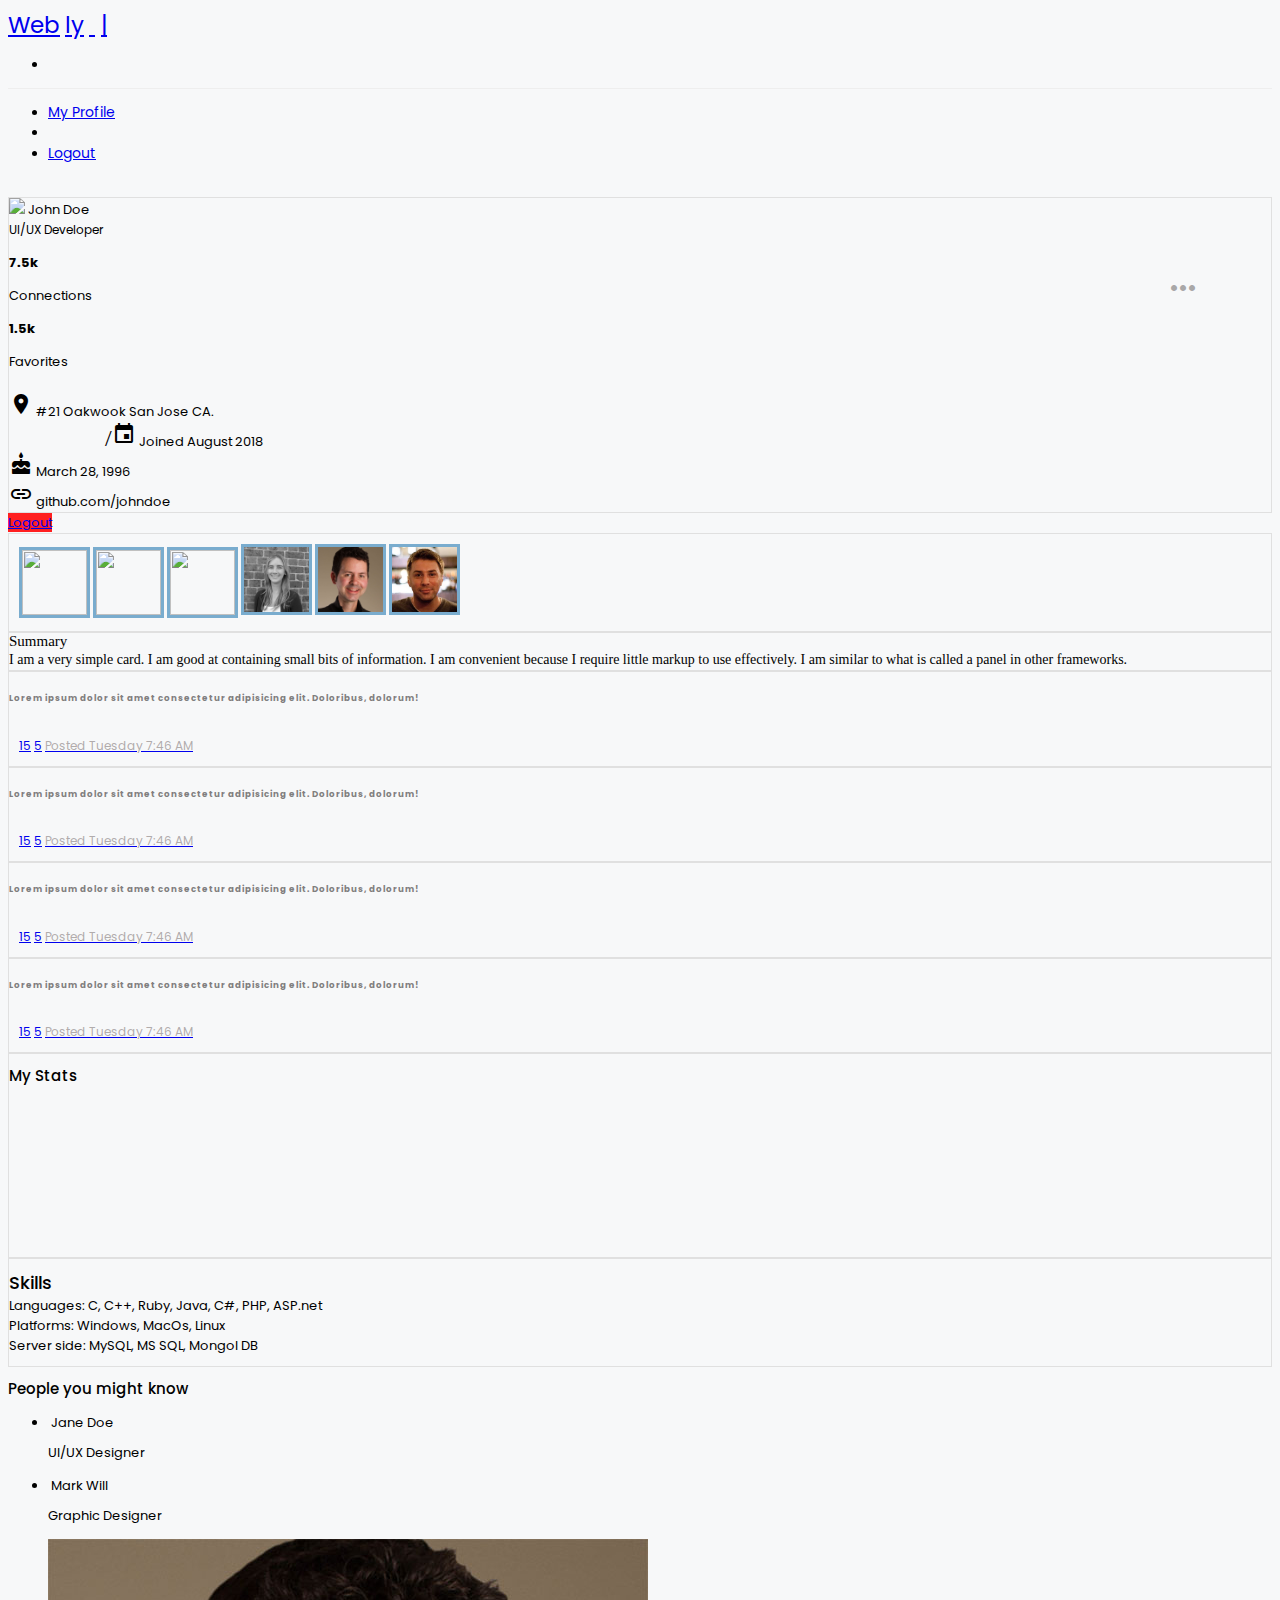
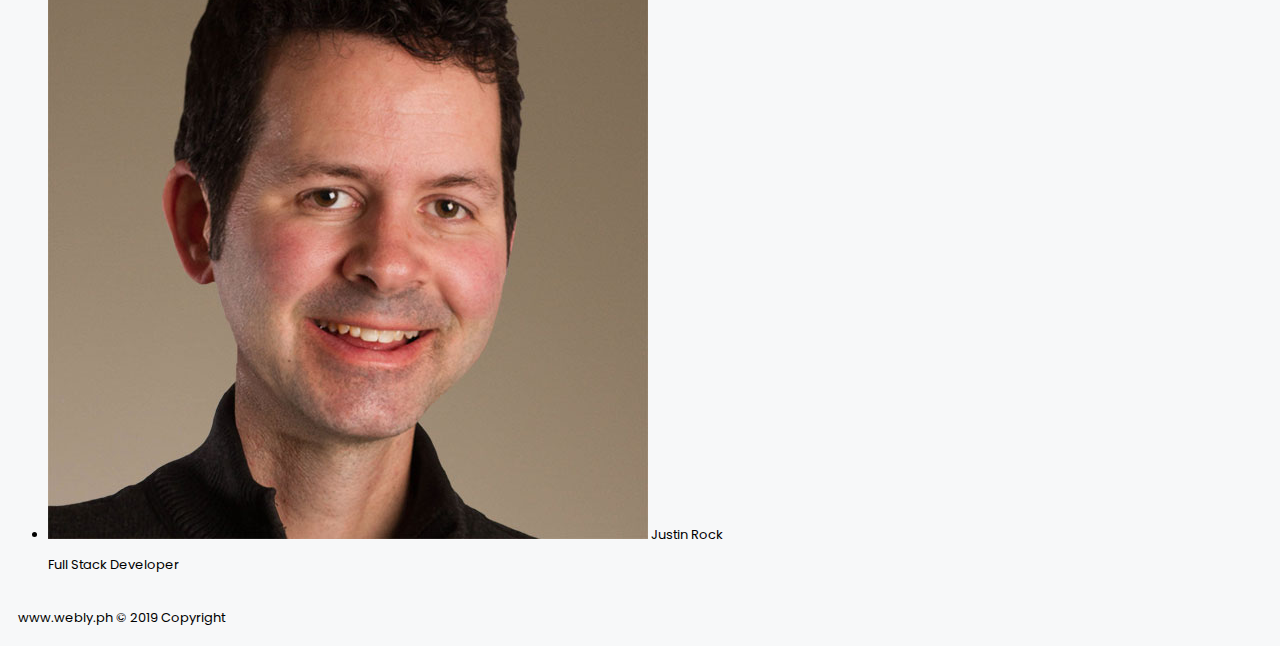
==== newprofile.html @ 8909bae9 "newprofile, otherpeople, and new css. almost done" ====
<!DOCTYPE html>
<html>

<head>
    <!--Import Google Icon Font-->
    <link href="https://fonts.googleapis.com/icon?family=Material+Icons" rel="stylesheet">
    <!-- <script defer src="https://use.fontawesome.com/releases/v5.0.6/js/all.js"></script> -->
    <script src="https://kit.fontawesome.com/3931ee8abc.js"></script>
    <!--Import materialize.css-->
    <link type="text/css" rel="stylesheet" href="css/materialize.min.css" media="screen,projection" />
    <!-- <link type="text/css" rel="stylesheet" href="css/main.css" /> -->
    <link type="text/css" rel="stylesheet" href="css/newprofile.css" />
    <link type="text/css" rel="stylesheet" href="css/main.css" />


    <!--Let browser know website is optimized for mobile-->
    <meta name="viewport" content="width=device-width, initial-scale=1.0" />
    <title>Webly</title>
</head>

<!-- Header -->
<header class="main-header">
    <nav class="white">
        <div class="container">
            <div class="nav-wrapper">
                <a href="index.html" class="brand-logo grey-text text-darken-3">Web<span
                        class="ly white-text blue">ly</span>
                    <span class="vert-div grey-text text-lighten-1">|</span>
                </a>
                <a href="#!" data-activates="mobile-nav" class="button-collapse"><i class="fa fa-bars"></i></a>
                <ul class="right hide-on-med-and-down">
                    <li><a href="#" class="grey-text text-darken-5 active-link"><i class="far fa-comment"></i></a></li>
                </ul>
            </div>
        </div>
    </nav>
    <!-- Dropdown Structure -->
    <ul id="avatar" class="dropdown-content right ">
        <li><a href="#" class="grey-text text-darken-3">My Profile</a></li>
        <li class="divider"></li>
        <li><a href="#" class="grey-text text-darken-3">Logout</a></li>
    </ul>
    <!-- Navigation for Pages -->
</header>
<!-- start of body -->

<body>

    <div class="container">
        <br>
        <div class="row">

            <!-- card for image profile -->
            <div class="card-profile col s12 m3">
                <div class="card z-depth-0">
                    <div class="card white grey-text text-darken-3 card-border z-depth-0 ">
                        <div class="card-image circle">
                            <img src="img/person1.jpg">
                            <span class="card-title name">
                                John Doe <br>
                                <span style="font-size: 12px;">UI/UX Developer</span>
                            </span>
                        </div>
                        <div class="card-content">
                            <div class="row">
                                <div class="col s12 m6 center">
                                    <p class="blue-text"><b>7.5k</b></p>
                                    <label>Connections</label>
                                </div>
                                <div class="col s12 m6 center">
                                    <p class="blue-text"><b>1.5k</b></p>
                                    <label>Favorites</label>
                                </div>
                            </div>
                            <div class="divider"></div>
                            <br>
                            <span><i class="material-icons">place</i> <label> #21 Oakwook San Jose
                                    CA.</label></span><br>
                            <span><i class="material-icons">date/event</i> <label> Joined August 2018</label></span><br>
                            <span><i class="material-icons">cake</i> <label> March 28, 1996</label></span><br>
                            <span><i class="material-icons">link</i> <label>github.com/johndoe</label></span><br>
                        </div>
                    </div>
                </div>
                <a href="#!" class="waves-effect waves-light btn-large hoverable"
                    style="width: 100%;height:50px;background-color: #ff0909e7;">Logout</a>
            </div>

            <!-- card for summary -->
            <div class="col s12 m6">
                <div class="card cont1 card-border z-depth-0">
                    <img src="img/person2.jpg" class="circle "
                        style="height: 65px;width: 65px;border: #2f7fb4a1;border-style: solid;">
                    <img src="img/person3.jpg" class="circle "
                        style="height: 65px;width: 65px;border: #2f7fb4a1;border-style: solid;">
                    <img src="img/person4.jpg" class="circle "
                        style="height: 65px;width: 65px;border: #2f7fb4a1;border-style: solid;">
                    <img src="img/person8.jpg" class="circle "
                        style="height: 65px;width: 65px;border: #2f7fb4a1;border-style: solid;">
                    <img src="img/person9.jpg" class="circle "
                        style="height: 65px;width: 65px;border: #2f7fb4a1;border-style: solid;">
                    <img src="img/person10.png" class="circle "
                        style="height: 65px;width: 65px;border: #2f7fb4a1;border-style: solid;">
                    <span><a href="#!" class=""><i class="material-icons white-txt hide-on-small-and-down"
                                style="top: 30%;left:91%;position: absolute;font-size:36px;">more_horiz</i></a></span>
                </div>

                <div class="card-panel z-depth-0 card-border grey lighten-3">
                    <div class="card-title summ">
                        Summary
                    </div>
                    <span class="black-txt bodyfont">I am a very simple card. I am good at containing small bits of
                        information.
                        I am convenient because I require little markup to use effectively. I am similar to what is
                        called a panel in other frameworks.
                    </span>
                </div>

                <!-- Feed -->
                <div class="card-panel card-border z-depth-0">
                    <h6 style="color: rgba(107, 104, 104, 0.856);">Lorem ipsum dolor sit amet
                        consectetur
                        adipisicing
                        elit. Doloribus, dolorum!</h6>
                    <div class="card-action icon-on-posts" style="padding: 10px 10px 10px 10px;">
                        <label style="font-size: 12px;">
                            <a href="#!" class="blue-text text-lighten-1"><i class="far fa-star"></i>
                                15</a>
                            <a href="#!" class="green-text text-lighten-1"><i class="far fa-comment-alt"></i> 5</a>
                            <a href="#!" class="amber-text text-lighten-1"><i class="far fa-bookmark"></i></a>
                            <a href="#!" class="right"><i class="far fa-time"></i><span style="color:#928a8ab4;">Posted
                                    Tuesday 7:46
                                    AM</span></a>
                        </label>
                    </div>
                </div>
                <div class="card-panel card-border z-depth-0">
                    <h6 style="color: rgba(107, 104, 104, 0.856);">Lorem ipsum dolor sit amet
                        consectetur
                        adipisicing
                        elit. Doloribus, dolorum!</h6>
                    <div class="card-action icon-on-posts" style="padding: 10px 10px 10px 10px;">
                        <label style="font-size: 12px;">
                            <a href="#!" class="blue-text text-lighten-1"><i class="far fa-star"></i>
                                15</a>
                            <a href="#!" class="green-text text-lighten-1"><i class="far fa-comment-alt"></i> 5</a>
                            <a href="#!" class="amber-text text-lighten-1"><i class="far fa-bookmark"></i></a>
                            <a href="#!" class="right"><i class="far fa-time"></i><span style="color:#928a8ab4;">Posted
                                    Tuesday 7:46
                                    AM</span></a>
                        </label>
                    </div>
                </div>
                <div class="card-panel card-border z-depth-0">
                    <h6 style="color: rgba(107, 104, 104, 0.856);">Lorem ipsum dolor sit amet
                        consectetur
                        adipisicing
                        elit. Doloribus, dolorum!</h6>
                    <div class="card-action icon-on-posts" style="padding: 10px 10px 10px 10px;">
                        <label style="font-size: 12px;">
                            <a href="#!" class="blue-text text-lighten-1"><i class="far fa-star"></i>
                                15</a>
                            <a href="#!" class="green-text text-lighten-1"><i class="far fa-comment-alt"></i> 5</a>
                            <a href="#!" class="amber-text text-lighten-1"><i class="far fa-bookmark"></i></a>
                            <a href="#!" class="right"><i class="far fa-time"></i><span style="color:#928a8ab4;">Posted
                                    Tuesday 7:46
                                    AM</span></a>
                        </label>
                    </div>
                </div>
                <div class="card-panel card-border z-depth-0">
                    <h6 style="color: rgba(107, 104, 104, 0.856);">Lorem ipsum dolor sit amet
                        consectetur
                        adipisicing
                        elit. Doloribus, dolorum!</h6>
                    <div class="card-action icon-on-posts" style="padding: 10px 10px 10px 10px;">
                        <label style="font-size: 12px;">
                            <a href="#!" class="blue-text text-lighten-1"><i class="far fa-star"></i>
                                15</a>
                            <a href="#!" class="green-text text-lighten-1"><i class="far fa-comment-alt"></i> 5</a>
                            <a href="#!" class="amber-text text-lighten-1"><i class="far fa-bookmark"></i></a>
                            <a href="#!" class="right"><i class="far fa-time"></i><span style="color:#928a8ab4;">Posted
                                    Tuesday 7:46
                                    AM</span></a>
                        </label>
                    </div>
                </div>

                <!-- end of col s12 m6 -->
            </div>

            <!-- card graph -->
            <div class="col s12 m3">
                <div class="card cont center  card-border z-depth-0">
                    <span class="card-title" style="font-size: 15px;font-weight: 500;">My Stats</span>
                    <div class="card-content">
                        <div id="chartContainer" style="height: 160px; width: 100%;"></div>
                    </div>
                </div>

               
                    <div class="card cont  card-border z-depth-0">
                        <span class="card-title" style="font-size: 18px;font-weight: 500;">Skills</span>
                        <div class="card-content">Languages:
                            <label for="">C, C++, Ruby, Java, C#, PHP, ASP.net</label>
                            <br>
                            Platforms:
                            <label for="">Windows, MacOs, Linux</label>
                            <br>
                            Server side:
                            <label for="">MySQL, MS SQL, Mongol DB</label>
                        </div>
                    </div>
                

                <div class="card cont center z-depth-0">
                    <span class="card-title" style="font-size: 15px;font-weight: 500;">People you might know</span>
                    <ul class="collection no-card-border">

                        <li class="collection-item avatar no-card-border" style="min-height: 63px;">
                            <img src="img/person3.jpg" alt="" class="circle">
                            <span class="title left">Jane Doe</span><br>
                            <label class="left">UI/UX Designer</label>
                            <a href="otherprofile.html" class="secondary-content"><i
                                    class="material-icons">visit</i></a>
                        </li>
                        <li class="collection-item avatar no-card-border" style="min-height: 63px;">
                            <img src="img/person4.jpg" alt="" class="circle">
                            <span class="title left">Mark Will</span><br>
                            <label class="left">Graphic Designer</label>
                            <a href="#!" class="secondary-content"><i class="material-icons">visit</i></a>
                        </li>
                        <li class="collection-item avatar no-card-border" style="min-height: 63px;">
                            <img src="img/person9.jpg" alt="" class="circle">
                            <span class="title left">Justin Rock</span><br>
                            <label class="left">Full Stack Developer</label>
                            <a href="#!" class="secondary-content"><i class="material-icons">visit</i></a>
                        </li>
                    </ul>


                </div>



            </div>

            <!-- end of mother row -->
        </div>
        <!-- end of container -->
    </div>
























    <!-- footer -->
    <footer class="white grey-text center">
        <div class="content">
            www.webly.ph &copy; 2019 Copyright
        </div>
    </footer>
    <!-- end of footer -->
    <!-- start of javascript -->
    <!--Import jQuery before materialize.js-->
    <script type="text/javascript" src="https://code.jquery.com/jquery-3.2.1.min.js"></script>
    <script type="text/javascript" src="js/materialize.min.js"></script>
    <script src="https://canvasjs.com/assets/script/canvasjs.min.js"></script>

    <script>
        // js for dropdown
        $('.dropdown-trigger').dropdown({
            constrainWidth: false,
            hover: true,
            belowOrigin: true,
            alignment: 'left'
        });
        // js for canvas.js
        window.onload = function () {

            var chart = new CanvasJS.Chart("chartContainer", {
                animationEnabled: true,
                theme: "light2", // "light1", "light2", "dark1", "dark2"

                axisY: {

                    suffix: "",
                    includeZero: false
                },
                axisX: {

                },
                data: [{
                    type: "column",
                    yValueFormatString: "#,##0#\" views\"",
                    dataPoints: [
                        { label: "Mon", y: 35, color: "#4C84FF" },
                        { label: "Tue", y: 13, color: "#4C84FF" },
                        { label: "Wed", y: 20, color: "#4C84FF" },
                        { label: "Thur", y: 8, color: "#4C84FF" }

                    ]
                }]
            });
            chart.render();

        }
    </script>

</body>

</html>
---- css/main.css ----
@import url('https://fonts.googleapis.com/css?family=Poppins:400,400i,500,500i,600,600i,700,700i,800,800i,900,900i&display=swap');

body{
    font-family: 'Poppins', sans-serif;
    background: #f7f8f9;
    font-size: 13px !important;
}

.card-border{
    border: 1px solid #e0e0e0 !important;
}
.border-bottom{
    border-bottom: 1px solid #e0e0e0 !important;
}


/* Navigation */
.brand-logo {
    font-size: 23px !important;
}

.vert-div{
    padding-left: 6px;
}

.ly{
    padding: 0px 5px;
    border-radius: 3px;
}

nav.white, .nav-pages {
    box-shadow: 0 0 0 0 !important;
    border-bottom: 1px solid #eeeeee !important;
}

.nav-wrapper ul li a:hover{
    background: transparent !important;
    color: #2196f3 !important;
}

.nav-pages ul li a:hover{
    background: transparent !important;
    border-bottom: 2px solid #2196f3 !important;
}

.actived{
   color: #292828;
   border-bottom: 2px solid #2196f3 !important;
}

footer .content{
    padding: 10px;
}

/* Dropdown Structure */
.dropdown-content li a{
    font-size: 14px;
}
/* .dropdown-content li:hover{
    background: #2196f3 !important;
}
.dropdown-content a:hover{
    color: white !important;
} */

/* Section-Home */

.section-home .name{
    font-size: 15px;
    background-image: linear-gradient(rgba(214, 214, 214, 0),rgba(49, 49, 49, 0.46));
    width: 100%;
    height: 100%;
    padding-top: 70% !important;
}

.section-home .card-profile .card-content {
    padding: 15px 15px 0 15px !important;
}

/* Posting */
.card-tabs ul li a{
    text-transform: none;
    font-size: 13px !important;
}

.tabs .indicator{
    background-color: #2196f3 !important;
}

.card-content input:not([type]){
    border-bottom: none !important;
}
.card-content input:not([type]):focus {
    border-bottom: none !important;
}
.card-content input:not([type]):focus:not([readonly]){
    border-bottom: none !important;
    -webkit-box-shadow: none !important;
    box-shadow: none !important;
}
.centered-content .card{
    padding: 10px !important;
}

.centered-content .card-content .box {
    border: 2px dashed #eeeeee;
    padding: 5px;
    width: 53px;
}

.centered-content .card-action a:hover{
    color: #2196f3 !important;
}

/* Posted */
table.post-card tbody tr td{
    padding-top: 5px;
    padding-bottom: 5px;
}

/* .section-posted .card {
    height: 154px !important;
} */

.icon-on-posts .fa-star:hover{
    color: red;
}
---- css/newprofile.css ----
.bodyfont {
    font-size: 14px;
    font-family: 'sf pro display light';
}

.h1font {
    font-size: 48px;
    font-family: 'sf pro display semibold';
}

.h2font {
    font-size: 36px;
    font-family: 'sf pro display semibold';
   
}

.summ {
    font-size: 15px;
    font-family: 'sf pro display semibold';
}

.smoltxt {
    font-size: 1px;
    font-family: 'sf pro display semibold';
}

.cont {
    padding-top: 10px;
    padding-bottom: 10px;
    padding-left: 0px;
    padding-right: 0px;
}

.cont1 {
    padding-top: 10px;
    padding-bottom: 10px;
    padding-left: 10px;
    padding-right: 10px;
}

.white-txt {
    color: #a9a8a8;
}

.grey-txt {
    color: #adaeae;
}

.yellow-txt {
    color: #e1bb00;
}

.blue-txt {
    color: #005892;
}

.green-txt {
    color: #01ab5d;
}

.origblue {
    color: #4C84FF;
}

.card-border {
    border: 1px solid #e0e0e0 !important;
}

.no-card-border {
    border: 0px !important;
}
---- css/main.css ----
@import url('https://fonts.googleapis.com/css?family=Poppins:400,400i,500,500i,600,600i,700,700i,800,800i,900,900i&display=swap');

body{
    font-family: 'Poppins', sans-serif;
    background: #f7f8f9;
    font-size: 13px !important;
}

.card-border{
    border: 1px solid #e0e0e0 !important;
}
.border-bottom{
    border-bottom: 1px solid #e0e0e0 !important;
}


/* Navigation */
.brand-logo {
    font-size: 23px !important;
}

.vert-div{
    padding-left: 6px;
}

.ly{
    padding: 0px 5px;
    border-radius: 3px;
}

nav.white, .nav-pages {
    box-shadow: 0 0 0 0 !important;
    border-bottom: 1px solid #eeeeee !important;
}

.nav-wrapper ul li a:hover{
    background: transparent !important;
    color: #2196f3 !important;
}

.nav-pages ul li a:hover{
    background: transparent !important;
    border-bottom: 2px solid #2196f3 !important;
}

.actived{
   color: #292828;
   border-bottom: 2px solid #2196f3 !important;
}

footer .content{
    padding: 10px;
}

/* Dropdown Structure */
.dropdown-content li a{
    font-size: 14px;
}
/* .dropdown-content li:hover{
    background: #2196f3 !important;
}
.dropdown-content a:hover{
    color: white !important;
} */

/* Section-Home */

.section-home .name{
    font-size: 15px;
    background-image: linear-gradient(rgba(214, 214, 214, 0),rgba(49, 49, 49, 0.46));
    width: 100%;
    height: 100%;
    padding-top: 70% !important;
}

.section-home .card-profile .card-content {
    padding: 15px 15px 0 15px !important;
}

/* Posting */
.card-tabs ul li a{
    text-transform: none;
    font-size: 13px !important;
}

.tabs .indicator{
    background-color: #2196f3 !important;
}

.card-content input:not([type]){
    border-bottom: none !important;
}
.card-content input:not([type]):focus {
    border-bottom: none !important;
}
.card-content input:not([type]):focus:not([readonly]){
    border-bottom: none !important;
    -webkit-box-shadow: none !important;
    box-shadow: none !important;
}
.centered-content .card{
    padding: 10px !important;
}

.centered-content .card-content .box {
    border: 2px dashed #eeeeee;
    padding: 5px;
    width: 53px;
}

.centered-content .card-action a:hover{
    color: #2196f3 !important;
}

/* Posted */
table.post-card tbody tr td{
    padding-top: 5px;
    padding-bottom: 5px;
}

/* .section-posted .card {
    height: 154px !important;
} */

.icon-on-posts .fa-star:hover{
    color: red;
}
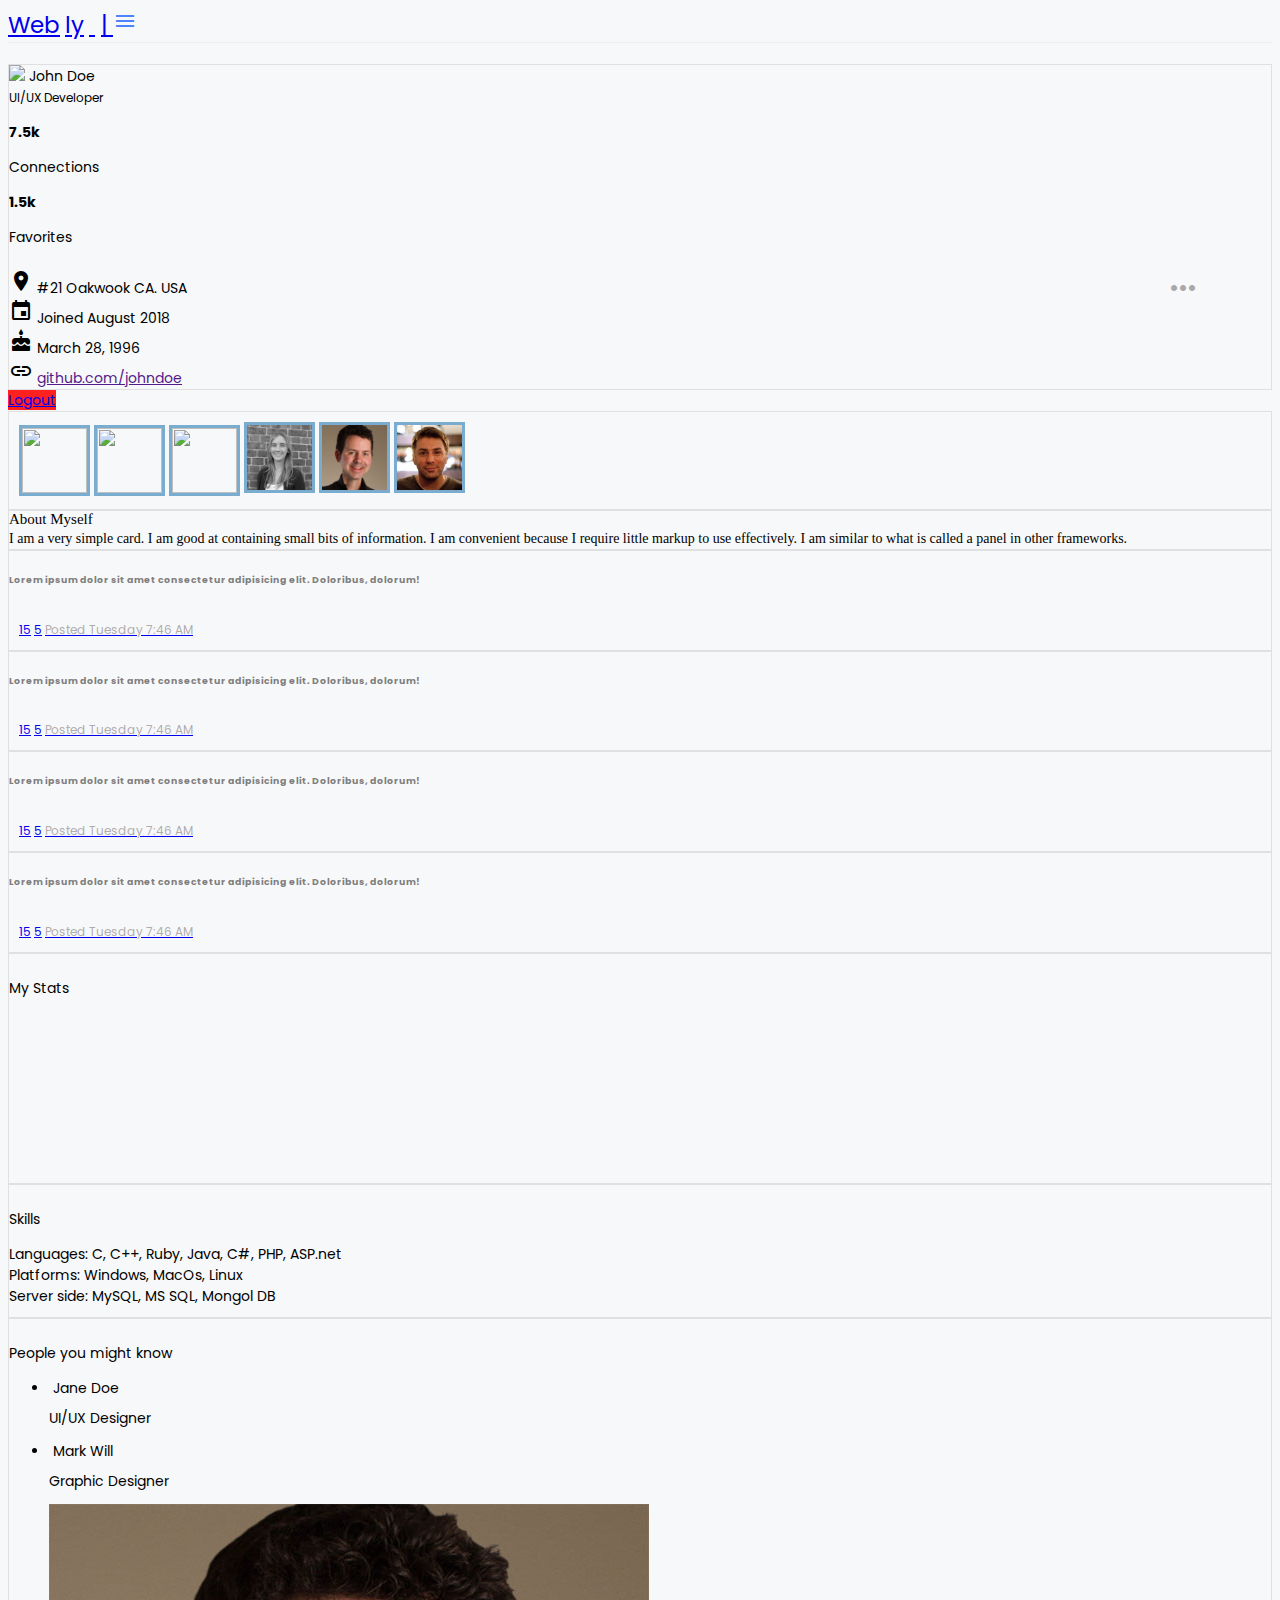
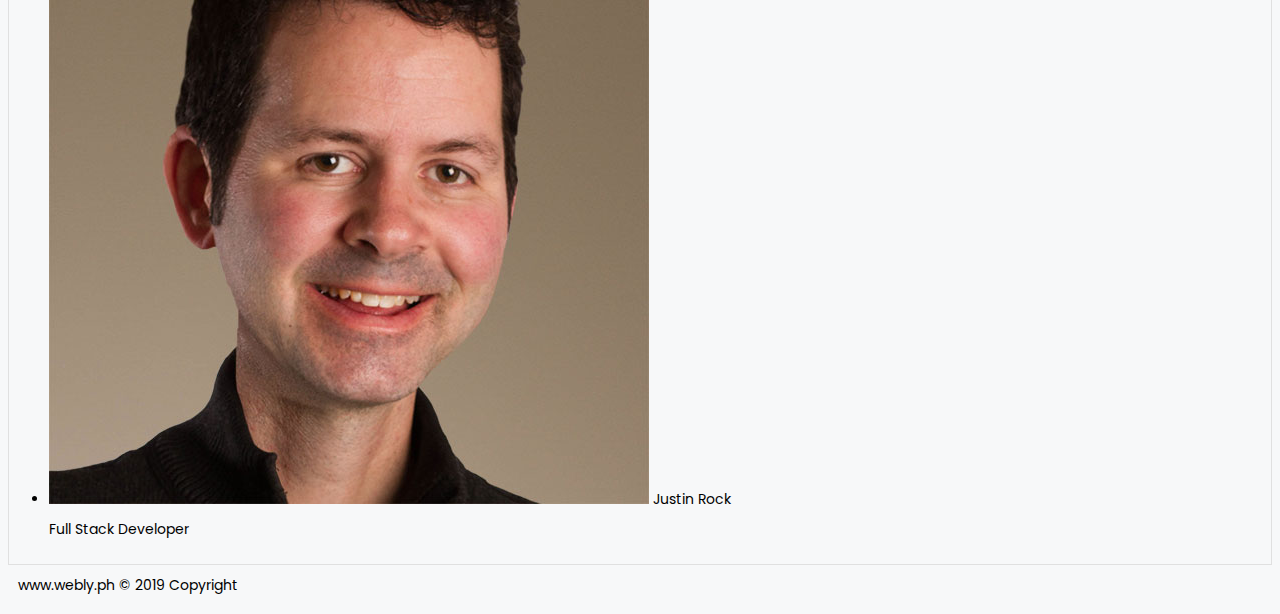
==== commit 41d25762: "almmost done with profile" ====
--- a/newprofile.html
+++ b/newprofile.html
@@ -19,28 +19,39 @@
 </head>
 
 <!-- Header -->
+<!-- Header -->
 <header class="main-header">
-    <nav class="white">
-        <div class="container">
-            <div class="nav-wrapper">
-                <a href="index.html" class="brand-logo grey-text text-darken-3">Web<span
-                        class="ly white-text blue">ly</span>
-                    <span class="vert-div grey-text text-lighten-1">|</span>
-                </a>
-                <a href="#!" data-activates="mobile-nav" class="button-collapse"><i class="fa fa-bars"></i></a>
-                <ul class="right hide-on-med-and-down">
-                    <li><a href="#" class="grey-text text-darken-5 active-link"><i class="far fa-comment"></i></a></li>
-                </ul>
+    <div class="navbar-fixed">
+        <nav class="white">
+            <div class="container">
+                <div class="nav-wrapper row">
+                    <div class="col s12 m4">
+                        <a href="#!" class="brand-logo grey-text text-darken-3">Web<span
+                                class="ly white-text blue">ly</span>
+                            <span class="vert-div grey-text text-lighten-1 hide-on-med-and-down">|</span>
+                        </a>
+
+                        <a href="#!" data-activates="slide-out" class="button-collapse">
+                            <i class="material-icons menu-color">menu</i>
+                        </a>
+
+                    </div>
+
+
+
+                </div>
             </div>
-        </div>
-    </nav>
-    <!-- Dropdown Structure -->
-    <ul id="avatar" class="dropdown-content right ">
-        <li><a href="#" class="grey-text text-darken-3">My Profile</a></li>
-        <li class="divider"></li>
-        <li><a href="#" class="grey-text text-darken-3">Logout</a></li>
-    </ul>
-    <!-- Navigation for Pages -->
+        </nav>
+
+
+
+
+    </div>
+
+
+
+
+
 </header>
 <!-- start of body -->
 
@@ -48,11 +59,11 @@
 
     <div class="container">
         <br>
+       
         <div class="row">
-
             <!-- card for image profile -->
-            <div class="card-profile col s12 m3">
-                <div class="card z-depth-0">
+            <div class="card-profile col s12 m3 hide-on-small-and-down">
+                <div class="card z-depth-0 pinned">
                     <div class="card white grey-text text-darken-3 card-border z-depth-0 ">
                         <div class="card-image circle">
                             <img src="img/person1.jpg">
@@ -74,16 +85,19 @@
                             </div>
                             <div class="divider"></div>
                             <br>
-                            <span><i class="material-icons">place</i> <label> #21 Oakwook San Jose
-                                    CA.</label></span><br>
-                            <span><i class="material-icons">date/event</i> <label> Joined August 2018</label></span><br>
-                            <span><i class="material-icons">cake</i> <label> March 28, 1996</label></span><br>
-                            <span><i class="material-icons">link</i> <label>github.com/johndoe</label></span><br>
+                            <span><i class="material-icons tiny">place</i> <label> #21 Oakwook
+                                    CA. USA</label></span><br>
+                            <span><i class="material-icons tiny">event</i> <label> Joined August 2018</label></span><br>
+                            <span><i class="material-icons tiny">cake</i> <label> March 28, 1996</label></span><br>
+                            <span><i class="material-icons tiny">link</i> <label><a
+                                        href="">github.com/johndoe</a></label></span><br>
                         </div>
-                    </div>
-                </div>
-                <a href="#!" class="waves-effect waves-light btn-large hoverable"
+                    </div> 
+                    <a href="#!" class="waves-effect waves-light btn-large hoverable"
                     style="width: 100%;height:50px;background-color: #ff0909e7;">Logout</a>
+            
+                </div>
+           
             </div>
 
             <!-- card for summary -->
@@ -107,7 +121,7 @@
 
                 <div class="card-panel z-depth-0 card-border grey lighten-3">
                     <div class="card-title summ">
-                        Summary
+                        About Myself
                     </div>
                     <span class="black-txt bodyfont">I am a very simple card. I am good at containing small bits of
                         information.
@@ -190,31 +204,34 @@
             </div>
 
             <!-- card graph -->
-            <div class="col s12 m3">
-                <div class="card cont center  card-border z-depth-0">
-                    <span class="card-title" style="font-size: 15px;font-weight: 500;">My Stats</span>
+            <div class="col s12 m3 ">
+
+                <div class="card cont center  card-border z-depth-0 ">
+                    <p class="center">My Stats</p>
                     <div class="card-content">
                         <div id="chartContainer" style="height: 160px; width: 100%;"></div>
                     </div>
                 </div>
 
-               
-                    <div class="card cont  card-border z-depth-0">
-                        <span class="card-title" style="font-size: 18px;font-weight: 500;">Skills</span>
-                        <div class="card-content">Languages:
-                            <label for="">C, C++, Ruby, Java, C#, PHP, ASP.net</label>
-                            <br>
-                            Platforms:
-                            <label for="">Windows, MacOs, Linux</label>
-                            <br>
-                            Server side:
-                            <label for="">MySQL, MS SQL, Mongol DB</label>
-                        </div>
-                    </div>
-                
-
-                <div class="card cont center z-depth-0">
-                    <span class="card-title" style="font-size: 15px;font-weight: 500;">People you might know</span>
+
+
+                <div class="card cont card-border z-depth-0">
+                    <!-- <span class="card-title" style="font-size: 18px;font-weight: 500;">Skills</span> -->
+                    <p class="center">Skills</p>
+                    <div class="card-content">Languages:
+                        <label for="">C, C++, Ruby, Java, C#, PHP, ASP.net</label>
+                        <br>
+                        Platforms:
+                        <label for="">Windows, MacOs, Linux</label>
+                        <br>
+                        Server side:
+                        <label for="">MySQL, MS SQL, Mongol DB</label>
+                    </div>
+                </div>
+
+
+                <div class="card cont center z-depth-0 card-border">
+                        <p class="center">People you might know</p>
                     <ul class="collection no-card-border">
 
                         <li class="collection-item avatar no-card-border" style="min-height: 63px;">
--- a/css/main.css
+++ b/css/main.css
@@ -3,18 +3,26 @@
 body{
     font-family: 'Poppins', sans-serif;
     background: #f7f8f9;
-    font-size: 13px !important;
+    font-size: 14px !important;
 }
 
 .card-border{
     border: 1px solid #e0e0e0 !important;
 }
+
 .border-bottom{
     border-bottom: 1px solid #e0e0e0 !important;
 }
 
+u{
+    color: #2196f3;
+    font-size: 12px !important;
+}
 
 /* Navigation */
+.nav-pages{
+    background: #f7f8f9 !important;
+}
 .brand-logo {
     font-size: 23px !important;
 }
@@ -38,11 +46,6 @@
     color: #2196f3 !important;
 }
 
-.nav-pages ul li a:hover{
-    background: transparent !important;
-    border-bottom: 2px solid #2196f3 !important;
-}
-
 .actived{
    color: #292828;
    border-bottom: 2px solid #2196f3 !important;
@@ -56,12 +59,6 @@
 .dropdown-content li a{
     font-size: 14px;
 }
-/* .dropdown-content li:hover{
-    background: #2196f3 !important;
-}
-.dropdown-content a:hover{
-    color: white !important;
-} */
 
 /* Section-Home */
 
@@ -75,6 +72,11 @@
 
 .section-home .card-profile .card-content {
     padding: 15px 15px 0 15px !important;
+}
+
+/* Profile */
+.card .card-image img{
+    width: 216px !important;
 }
 
 /* Posting */
@@ -111,6 +113,7 @@
 .centered-content .card-action a:hover{
     color: #2196f3 !important;
 }
+/* Profile */
 
 /* Posted */
 table.post-card tbody tr td{
@@ -118,10 +121,24 @@
     padding-bottom: 5px;
 }
 
-/* .section-posted .card {
-    height: 154px !important;
-} */
 
-.icon-on-posts .fa-star:hover{
-    color: red;
+.card-comments input:not([type]){
+    border-bottom: none !important;
+}
+.card-comments input:not([type]):focus {
+    border-bottom: none !important;
+}
+.card-comments input:not([type]):focus:not([readonly]){
+    border-bottom: none !important;
+    -webkit-box-shadow: none !important;
+    box-shadow: none !important;
+}
+
+/* Right content */
+.connect li:hover{
+    background: #eeeeee;
+}
+
+.menu-color {
+    color: #4c84ff;
 }--- a/css/main.css
+++ b/css/main.css
@@ -3,18 +3,26 @@
 body{
     font-family: 'Poppins', sans-serif;
     background: #f7f8f9;
-    font-size: 13px !important;
+    font-size: 14px !important;
 }
 
 .card-border{
     border: 1px solid #e0e0e0 !important;
 }
+
 .border-bottom{
     border-bottom: 1px solid #e0e0e0 !important;
 }
 
+u{
+    color: #2196f3;
+    font-size: 12px !important;
+}
 
 /* Navigation */
+.nav-pages{
+    background: #f7f8f9 !important;
+}
 .brand-logo {
     font-size: 23px !important;
 }
@@ -38,11 +46,6 @@
     color: #2196f3 !important;
 }
 
-.nav-pages ul li a:hover{
-    background: transparent !important;
-    border-bottom: 2px solid #2196f3 !important;
-}
-
 .actived{
    color: #292828;
    border-bottom: 2px solid #2196f3 !important;
@@ -56,12 +59,6 @@
 .dropdown-content li a{
     font-size: 14px;
 }
-/* .dropdown-content li:hover{
-    background: #2196f3 !important;
-}
-.dropdown-content a:hover{
-    color: white !important;
-} */
 
 /* Section-Home */
 
@@ -75,6 +72,11 @@
 
 .section-home .card-profile .card-content {
     padding: 15px 15px 0 15px !important;
+}
+
+/* Profile */
+.card .card-image img{
+    width: 216px !important;
 }
 
 /* Posting */
@@ -111,6 +113,7 @@
 .centered-content .card-action a:hover{
     color: #2196f3 !important;
 }
+/* Profile */
 
 /* Posted */
 table.post-card tbody tr td{
@@ -118,10 +121,24 @@
     padding-bottom: 5px;
 }
 
-/* .section-posted .card {
-    height: 154px !important;
-} */
 
-.icon-on-posts .fa-star:hover{
-    color: red;
+.card-comments input:not([type]){
+    border-bottom: none !important;
+}
+.card-comments input:not([type]):focus {
+    border-bottom: none !important;
+}
+.card-comments input:not([type]):focus:not([readonly]){
+    border-bottom: none !important;
+    -webkit-box-shadow: none !important;
+    box-shadow: none !important;
+}
+
+/* Right content */
+.connect li:hover{
+    background: #eeeeee;
+}
+
+.menu-color {
+    color: #4c84ff;
 }